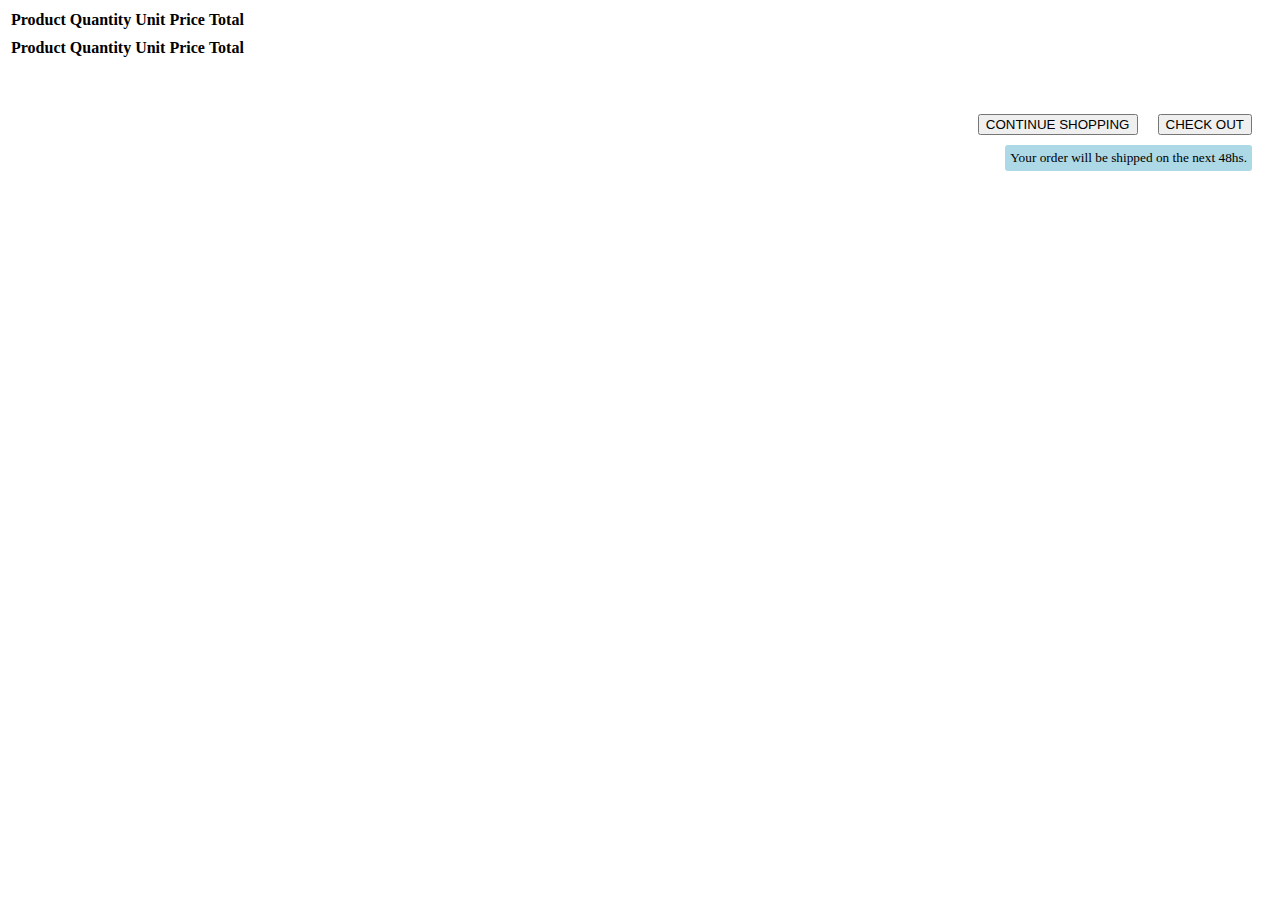
==== src/main/resources/templates/addproducttocart.html @ 072eae61 "Commit 6 Date: Feb 27,2018 Time:1:52pm" ====
<!DOCTYPE html>
<html lang="en" xmlns="http://www.w3.org/1999/xhtml" xmlns:th="http://www.thymeleaf.org" xmlns:sec="http://www.tymeleaf.org/thymeleaf-extras-springsecurity4">
<head>

    <link rel="stylesheet" href="../static/css/shoppingcart.css">
    <link rel="stylesheet" href="css/shoppingcart.css">
</head>
<body>
<div class="body-content">
    <div class="module">

        <table class="table table-striped">
            <thead class="thead-dark">
            <tr>
                <input type="hidden" th:field="${product.id}">

                <th scope="col">Product</th>
                <th scope="col">Quantity</th>
                <th scope="col">Unit Price</th>
                <th scope="col">Total</th>
            </tr>
          </thead>
         <tbody>
           <tr class="row" th:each="product : ${products}">
                <td th:text="${product.productName}"></td>
                <td th:text="${product.price}"></td>
            </tr>
            </tbody>
        </table><!-- /.container -->

        <div class="body-content">
            <div class="module">

                <table class="table table-striped">
                    <thead class="thead-dark">
                    <tr>
                        <th scope="col">Product</th>
                        <th scope="col">Quantity</th>
                        <th scope="col">Unit Price</th>
                        <th scope="col">Total</th>
            </tr>
          </thead>
         <tbody>
           <tr class="row" th:each="cart : ${cartslist}">
               <input type="hidden" th:field="${shoppingcart.id}">

               <td th:text="${cart.totalPrice}"></td>
                    </tr>
                    </tbody>
                </table><!-- /.container -->

        <div class="button-wrapper">
            <button type="button" class="btn btn-success btn-checkout">CHECK OUT</button>
            <button type="button" class="btn btn-light btn-continous">CONTINUE SHOPPING</button>
        </div>
        <small class="order-info">Your order will be shipped on the next 48hs.</small>

        <span th:replace="fragment::bootstrap4js"></span>
    </div>
</div>
</body>
</html>
---- src/main/resources/static/css/shoppingcart.css ----
.btn-checkout, .btn-continous, .order-info{
    float: right;
    margin-right: 20px;
}
.order-info{
    clear: both;
    margin-top: 10px;
    padding: 5px;
    background-color: lightblue;
    border-radius: 3px;
}
.ironhack-img{
    height: 60px;
    float: left;
}
.text-header{
    padding-left: 70px;
}
.button-wrapper{
    margin-top: 50px;
}
.wrapper{
    max-width: 960px;
    margin: 30px auto;
}
---- src/main/resources/templates/css/shoppingcart.css ----
.btn-checkout, .btn-continous, .order-info{
    float: right;
    margin-right: 20px;
}
.order-info{
    clear: both;
    margin-top: 10px;
    padding: 5px;
    background-color: lightblue;
    border-radius: 3px;
}
.ironhack-img{
    height: 60px;
    float: left;
}
.text-header{
    padding-left: 70px;
}
.button-wrapper{
    margin-top: 50px;
}
.wrapper{
    max-width: 960px;
    margin: 30px auto;
}
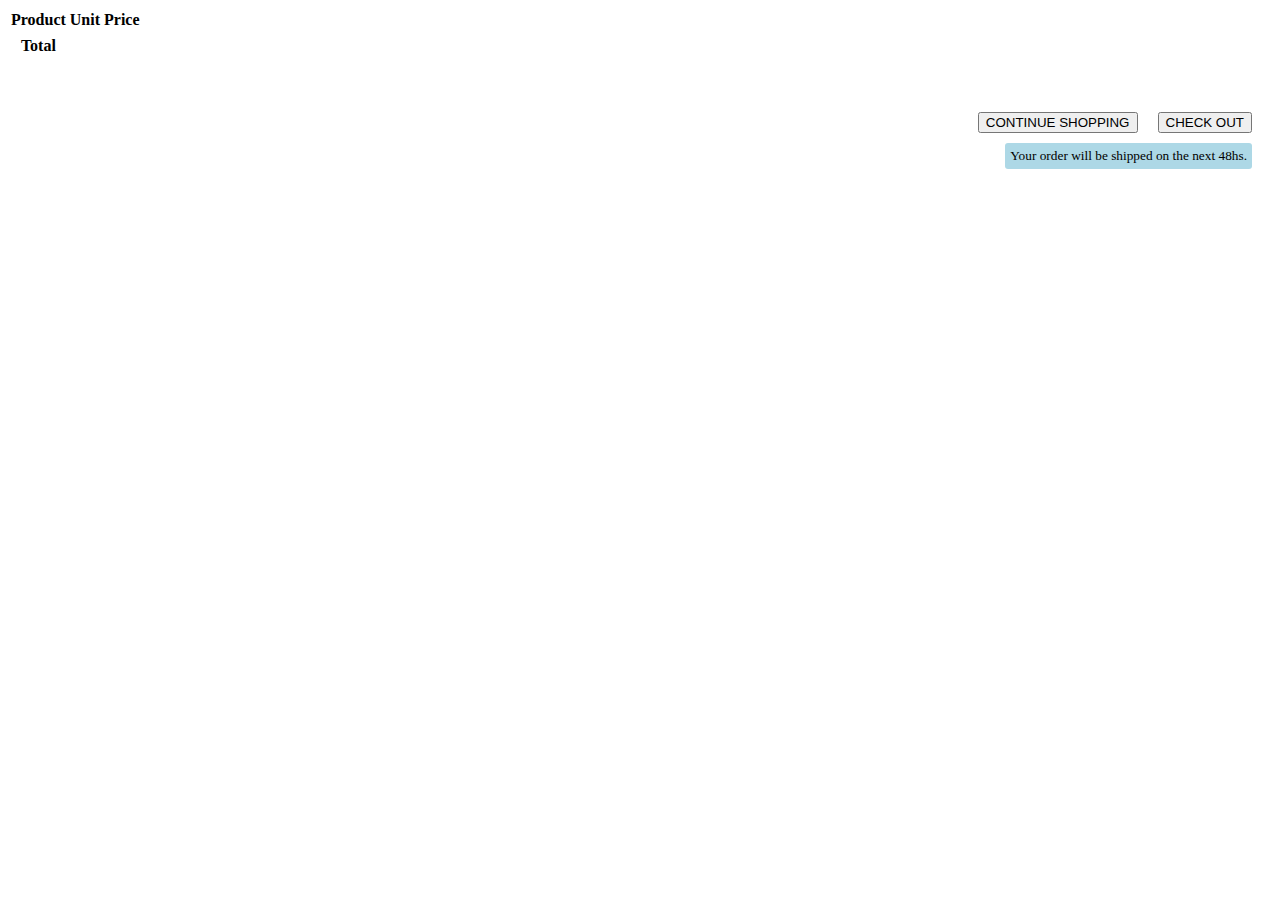
==== commit cd76e979: "Order history completed" ====
--- a/src/main/resources/templates/addproducttocart.html
+++ b/src/main/resources/templates/addproducttocart.html
@@ -1,62 +1,53 @@
 <!DOCTYPE html>
-<html lang="en" xmlns="http://www.w3.org/1999/xhtml" xmlns:th="http://www.thymeleaf.org" xmlns:sec="http://www.tymeleaf.org/thymeleaf-extras-springsecurity4">
+<html lang="en" xmlns="http://www.w3.org/1999/xhtml" xmlns:th="http://www.thymeleaf.org"
+      xmlns:sec="http://www.tymeleaf.org/thymeleaf-extras-springsecurity4">
 <head>
 
     <link rel="stylesheet" href="../static/css/shoppingcart.css">
     <link rel="stylesheet" href="css/shoppingcart.css">
+    <link rel="stylesheet" href="/css/index.css">
 </head>
 <body>
+<div th:replace="index2 :: header"></div>
 <div class="body-content">
     <div class="module">
 
         <table class="table table-striped">
             <thead class="thead-dark">
             <tr>
-                <input type="hidden" th:field="${product.id}">
-
                 <th scope="col">Product</th>
-                <th scope="col">Quantity</th>
+                <!--<th scope="col">Quantity</th>-->
                 <th scope="col">Unit Price</th>
-                <th scope="col">Total</th>
+                <!--
+                <th scope="col">Total</th>-->
             </tr>
-          </thead>
-         <tbody>
-           <tr class="row" th:each="product : ${products}">
+            </thead>
+            <tbody>
+            <tr class="row" th:each="product : ${products}">
                 <td th:text="${product.productName}"></td>
                 <td th:text="${product.price}"></td>
             </tr>
+            <tr>
+                <th scope="col">Total</th>
+            </tr>
+            <tr class="row">
+                <td th:text="${cart.totalPrice}"></td>
+            </tr>
+
             </tbody>
         </table><!-- /.container -->
 
         <div class="body-content">
             <div class="module">
 
-                <table class="table table-striped">
-                    <thead class="thead-dark">
-                    <tr>
-                        <th scope="col">Product</th>
-                        <th scope="col">Quantity</th>
-                        <th scope="col">Unit Price</th>
-                        <th scope="col">Total</th>
-            </tr>
-          </thead>
-         <tbody>
-           <tr class="row" th:each="cart : ${cartslist}">
-               <input type="hidden" th:field="${shoppingcart.id}">
+                <div class="button-wrapper">
+                    <button type="button" class="btn btn-success btn-checkout" th:href="@{/confirmation}">CHECK OUT</button>
+                    <button type="button" class="btn btn-light btn-continous" th:href="@{/listproduct}">CONTINUE SHOPPING</button>
+                </div>
+                <small class="order-info">Your order will be shipped on the next 48hs.</small>
 
-               <td th:text="${cart.totalPrice}"></td>
-                    </tr>
-                    </tbody>
-                </table><!-- /.container -->
-
-        <div class="button-wrapper">
-            <button type="button" class="btn btn-success btn-checkout">CHECK OUT</button>
-            <button type="button" class="btn btn-light btn-continous">CONTINUE SHOPPING</button>
+                <span th:replace="fragment::bootstrap4js"></span>
+            </div>
         </div>
-        <small class="order-info">Your order will be shipped on the next 48hs.</small>
-
-        <span th:replace="fragment::bootstrap4js"></span>
-    </div>
-</div>
 </body>
 </html>